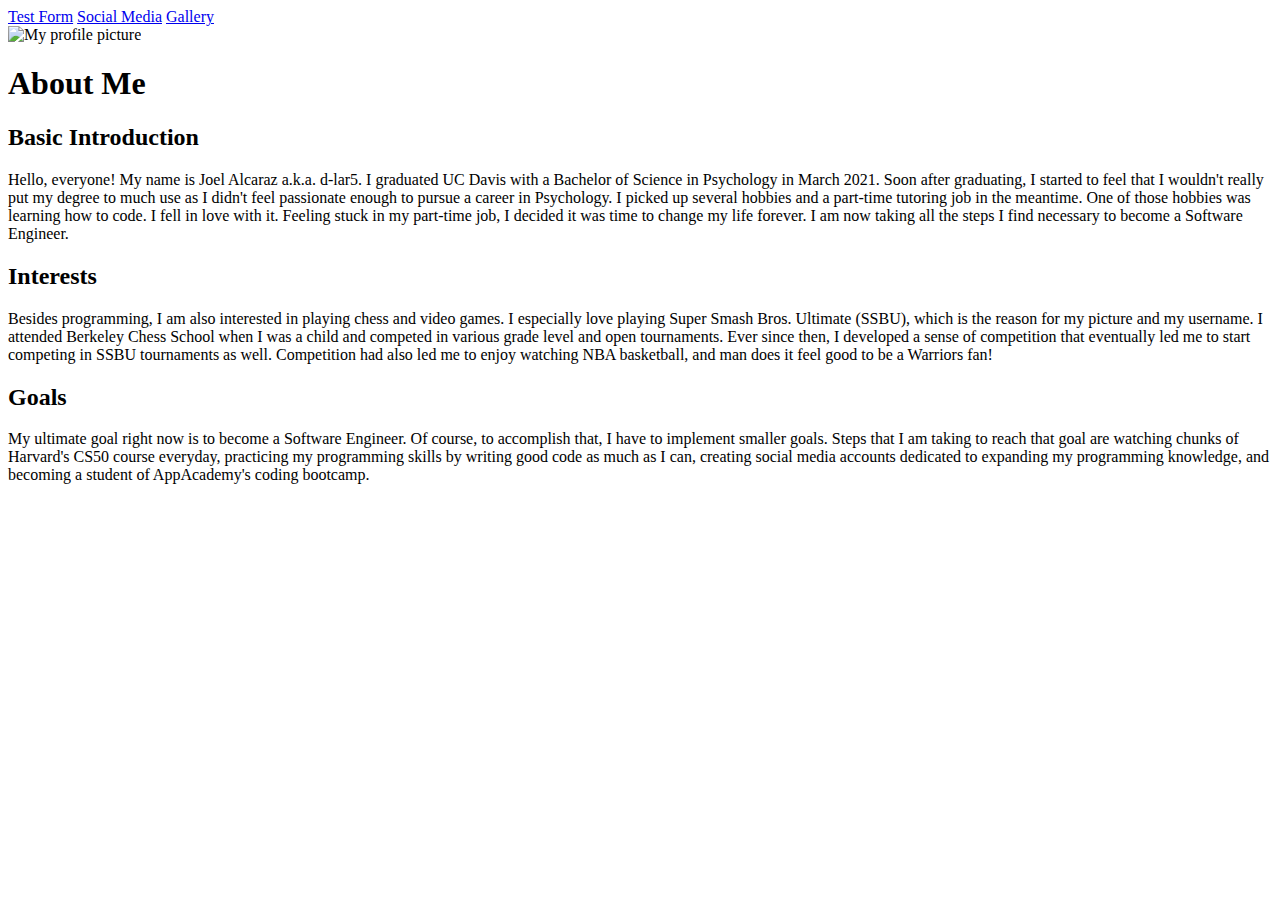
==== my-first-website.html @ bf9ce264 "Page 1: About Me" ====
<!DOCTYPE html>
<html>
  <head>
    <title>d-lar5's First Website</title>
  <script>
    function show(shown, hidden1, hidden2, hidden3) {
      document.getElementById(shown).style.display="block";
      document.getElementById(hidden1).style.display="none";
      document.getElementById(hidden2).style.display="none";
      document.getElementById(hidden3).style.display="none";
      return false;
    }
  </script>
  </head>
  <body>

    <div id="page1" name="aboutMe">
      <div class="navBar">
        <a href="#" onclick="return show('page2','page1','page3','page4');">Test Form</a>
        <a href="#" onclick="return show('page3','page1','page2','page4');">Social Media</a>
        <a href="#" onclick="return show('page4','page1','page2','page3');">Gallery</a>
      </div>

      <img src="images/Ness Chibi Clear.png" alt="My profile picture">

      <h1>About Me</h1>

        <h2>Basic Introduction</h2>

        <p>
          Hello, everyone! My name is Joel Alcaraz a.k.a. d-lar5. I graduated UC Davis with a Bachelor of Science in Psychology in March 2021.
          Soon after graduating, I started to feel that I wouldn't really put my degree to much use as I didn't feel passionate enough to pursue a career
          in Psychology. I picked up several hobbies and a part-time tutoring job in the meantime. One of those hobbies was learning how to code.
          I fell in love with it. Feeling stuck in my part-time job, I decided it was time to change my life forever. I am now taking all the steps I find
          necessary to become a Software Engineer.
        </p>

        <h2>Interests</h2>

        <p>
          Besides programming, I am also interested in playing chess and video games. I especially love playing Super Smash Bros. Ultimate (SSBU), which
          is the reason for my picture and my username. I attended Berkeley Chess School when I was a child and competed in various grade level and
          open tournaments. Ever since then, I developed a sense of competition that eventually led me to start competing in SSBU tournaments as well.
          Competition had also led me to enjoy watching NBA basketball, and man does it feel good to be a Warriors fan!
        </p>

        <h2>Goals</h2>

        <p>
          My ultimate goal right now is to become a Software Engineer. Of course, to accomplish that, I have to implement smaller goals. Steps that I am taking
          to reach that goal are watching chunks of Harvard's CS50 course everyday, practicing my programming skills by writing good code as much as I can,
          creating social media accounts dedicated to expanding my programming knowledge, and becoming a student of AppAcademy's coding bootcamp.
        </p>

    </div>

    <div id="page2" name="testForm" style="display:none">
      <div class="navBar">
        <a href="#" onclick="return show('page1','page2','page3','page4');">About Me</a>
        <a href="#" onclick="return show('page3','page1','page2','page4');">Social Media</a>
        <a href="#" onclick="return show('page4','page1','page2','page3');">Gallery</a>
      </div>
      Page 2 Content
    </div>

    <div id="page3" name="socialMedia" style="display:none">
      <div class="navBar">
        <a href="#" onclick="return show('page1','page2','page3','page4');">About Me</a>
        <a href="#" onclick="return show('page2','page1','page3','page4');">Test Form</a>
        <a href="#" onclick="return show('page4','page1','page2','page3');">Gallery</a>
      </div>
      Page 3 Content
    </div>

    <div id="page4" name="gallery" style="display:none">
      <div class="navBar">
        <a href="#" onclick="return show('page1','page2','page3','page4');">About Me</a>
        <a href="#" onclick="return show('page2','page1','page3','page4');">Test Form</a>
        <a href="#" onclick="return show('page3','page1','page2','page4');">Social Media</a>
      </div>
      Page 4 Content
    </div>

  </body>
</html>
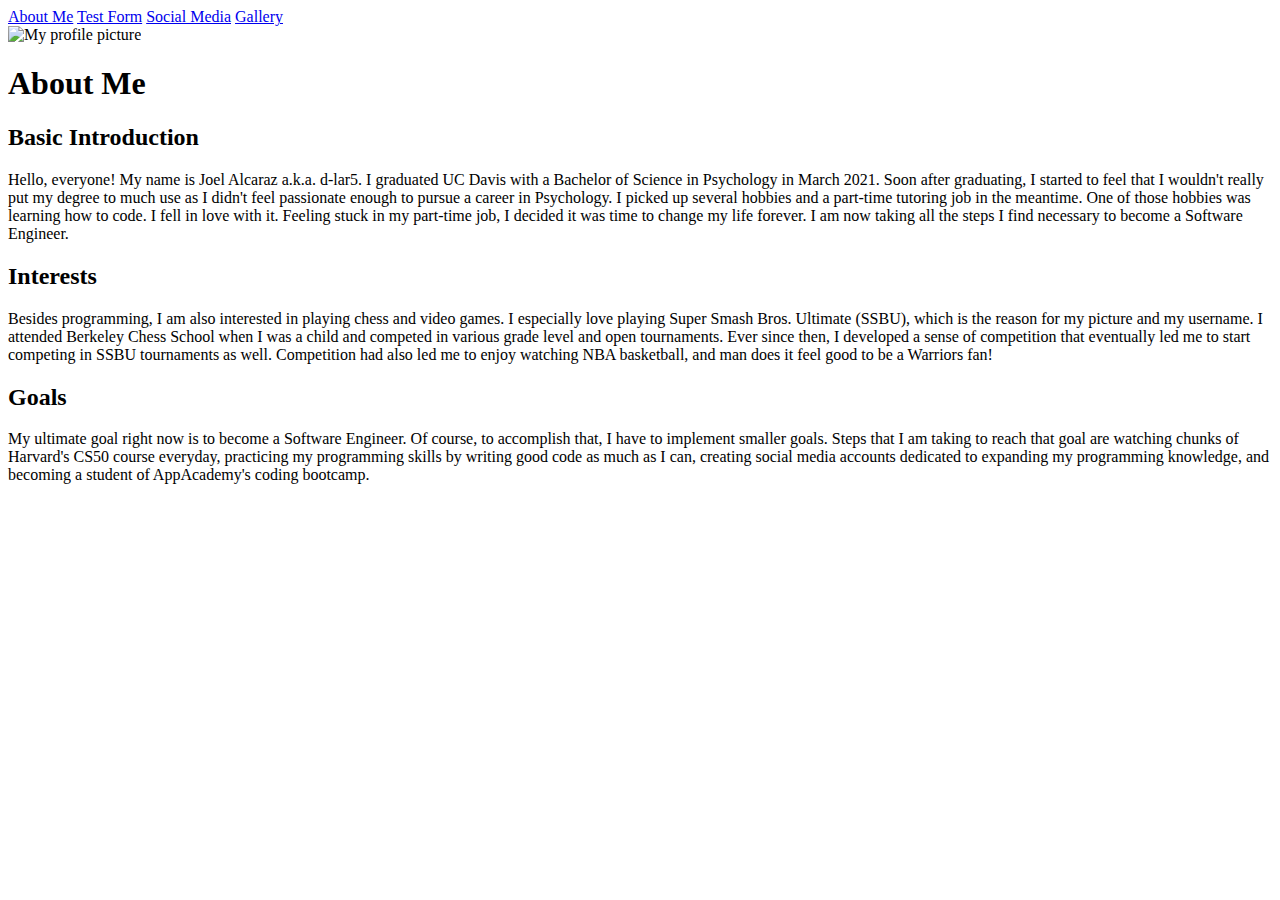
==== commit 3d17b322: "Linking CSS" ====
--- a/my-first-website.html
+++ b/my-first-website.html
@@ -1,6 +1,7 @@
 <!DOCTYPE html>
 <html>
   <head>
+    <link rel="stylesheet" href="my-first-website.css">
     <title>d-lar5's First Website</title>
   <script>
     function show(shown, hidden1, hidden2, hidden3) {
@@ -16,6 +17,7 @@
 
     <div id="page1" name="aboutMe">
       <div class="navBar">
+        <a href="#" onclick="return show('page1','page2','page3','page4');">About Me</a>
         <a href="#" onclick="return show('page2','page1','page3','page4');">Test Form</a>
         <a href="#" onclick="return show('page3','page1','page2','page4');">Social Media</a>
         <a href="#" onclick="return show('page4','page1','page2','page3');">Gallery</a>
@@ -57,19 +59,64 @@
     <div id="page2" name="testForm" style="display:none">
       <div class="navBar">
         <a href="#" onclick="return show('page1','page2','page3','page4');">About Me</a>
+        <a href="#" onclick="return show('page2','page1','page3','page4');">Test Form</a>
         <a href="#" onclick="return show('page3','page1','page2','page4');">Social Media</a>
         <a href="#" onclick="return show('page4','page1','page2','page3');">Gallery</a>
       </div>
-      Page 2 Content
+
+      <h1>Test Form</h1>
+
+      <form method="post">
+        <fieldset>
+          <legend>Add User</legend>
+
+          <div>
+            <label for="firstName">First Name</label>
+            <input type="text" id="firstName" name="first_name">
+          </div>
+
+          <div>
+            <label for="lastName">Last Name</label>
+            <input type="text" id="lastName" name="last_name">
+          </div>
+
+          <div>
+            <label for="cool">Check if you're cool</label>
+            <input type="checkbox" id="cool" name="coolBox">
+          </div>
+
+          <div>
+            <label for="comments">Comments</label>
+            <textarea id="comments" name="comments"></textarea>
+          </div>
+
+          <div>
+            <button type="submit">Submit</button>
+          </div>
+
+        </fieldset>
+      </form>
+
     </div>
 
     <div id="page3" name="socialMedia" style="display:none">
       <div class="navBar">
         <a href="#" onclick="return show('page1','page2','page3','page4');">About Me</a>
         <a href="#" onclick="return show('page2','page1','page3','page4');">Test Form</a>
+        <a href="#" onclick="return show('page3','page1','page2','page4');">Social Media</a>
         <a href="#" onclick="return show('page4','page1','page2','page3');">Gallery</a>
       </div>
-      Page 3 Content
+
+      <h1>Links to my Social Media</h1>
+
+      <ul>
+        <li><a href="https://github.com/d-lar5" target="_blank">GitHub</a></li>
+        <li><a href="https://www.linkedin.com/in/joel-christopher-pio-alcaraz-0802b2240/" target="_blank">LinkedIn</a></li>
+        <li><a href="https://www.instagram.com/d_lar5/" target="_blank">Instagram</a></li>
+        <li><a href="https://twitter.com/d_lar5" target="_blank">Twitter</a></li>
+        <li><a href="https://www.twitch.tv/d__lars" target="_blank">Twitch</a></li>
+      </ul>
+
     </div>
 
     <div id="page4" name="gallery" style="display:none">
@@ -77,8 +124,41 @@
         <a href="#" onclick="return show('page1','page2','page3','page4');">About Me</a>
         <a href="#" onclick="return show('page2','page1','page3','page4');">Test Form</a>
         <a href="#" onclick="return show('page3','page1','page2','page4');">Social Media</a>
+        <a href="#" onclick="return show('page4','page1','page2','page3');">Gallery</a>
       </div>
-      Page 4 Content
+
+      <h1>Gallery of my Favorite Things</h1>
+
+      <div>
+        <label for="bcs">Where I became a chess prodigy</label>
+        <a href="images/Berkeley Chess School Logo.png" target="_blank"><img src="images/Berkeley Chess School Logo.png" alt="Berkeley Chess School" id="bcs"></a>
+      </div>
+
+      <div>
+        <label for="aa">Where I will attend for my coding bootcamp</label>
+        <a href="images/App Academy Logo.png" target="_blank"><img src="images/App Academy Logo.png" alt="App Academy" id="aa"></a>
+      </div>
+
+      <div>
+        <label for="ucd">Where I graduated college</label>
+        <a href="images/UC Davis Logo.png" target="_blank"><img src="images/UC Davis Logo.png" alt="UC Davis" id="ucd"></a>
+      </div>
+
+      <div>
+        <label for="ssbu">My favorite video game</label>
+        <a href="images/SSBU Logo.png" target="_blank"><img src="images/SSBU Logo.png" alt="Super Smash Bros. Ultimate" id="ssbu"></a>
+      </div>
+
+      <div>
+        <label for="incin">The cat that inspired my username</label>
+        <a href="images/Incineroar Clear.png" target="_blank"><img src="images/Incineroar Clear.png" alt="Incineroar" id="incin"></a>
+      </div>
+
+      <div>
+        <label for="gsw">My favorite NBA team</label>
+        <a href="images/GSW Logo.png" target="_blank"><img src="images/GSW Logo.png" alt="Golden State Warriors" id="gsw"></a>
+      </div>
+
     </div>
 
   </body>
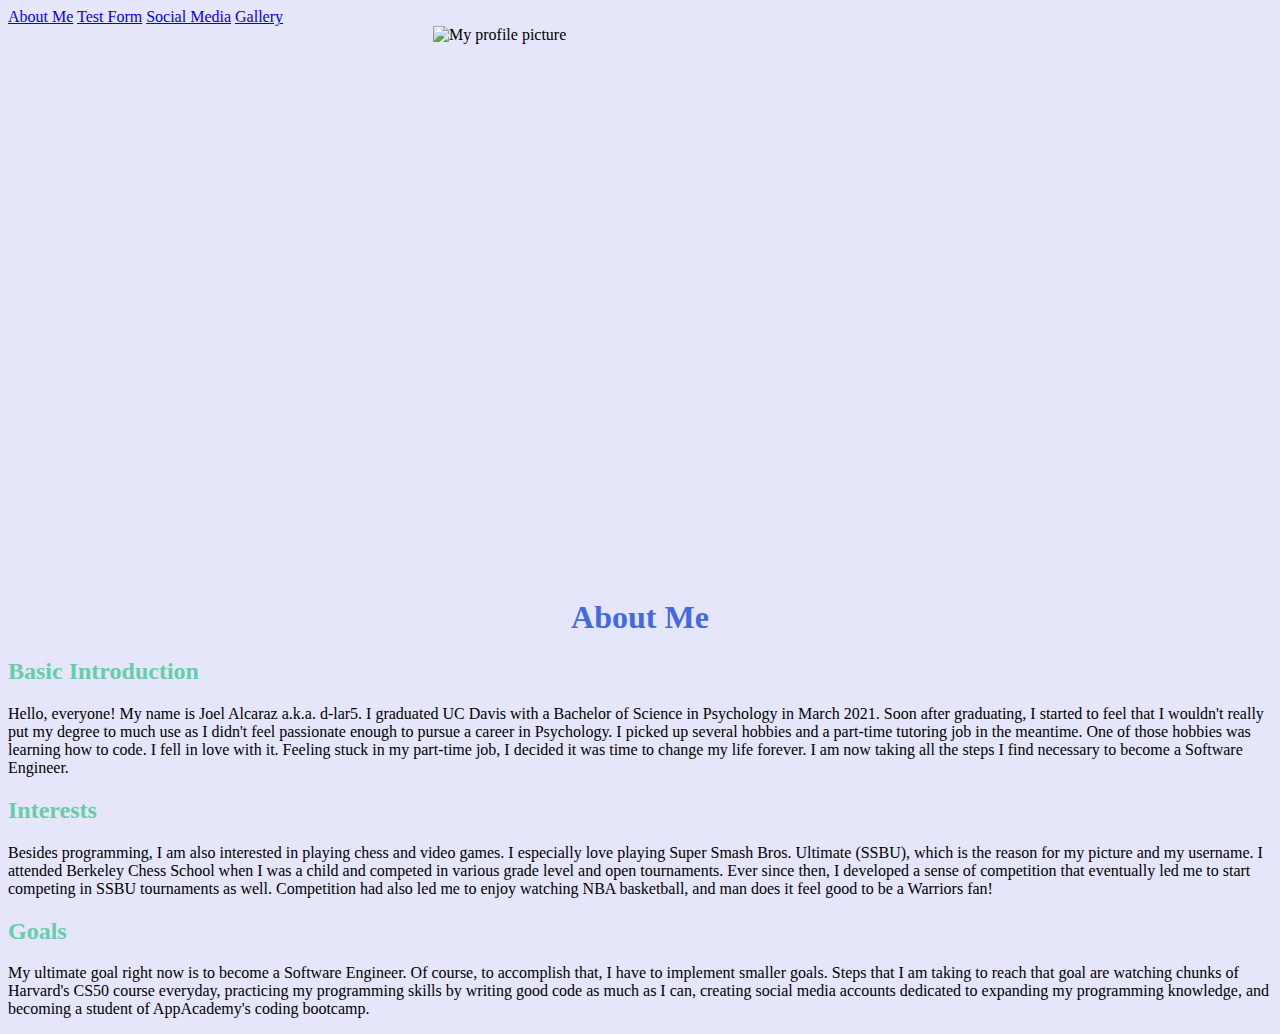
==== commit 3743cc27: "Styling test form" ====
--- a/my-first-website.html
+++ b/my-first-website.html
@@ -15,7 +15,7 @@
   </head>
   <body>
 
-    <div id="page1" name="aboutMe">
+    <div id="page1" name="aboutMe" style="display:block">
       <div class="navBar">
         <a href="#" onclick="return show('page1','page2','page3','page4');">About Me</a>
         <a href="#" onclick="return show('page2','page1','page3','page4');">Test Form</a>
@@ -23,7 +23,7 @@
         <a href="#" onclick="return show('page4','page1','page2','page3');">Gallery</a>
       </div>
 
-      <img src="images/Ness Chibi Clear.png" alt="My profile picture">
+      <img src="images/Ness Chibi Clear.png" alt="My profile picture" id="ness">
 
       <h1>About Me</h1>
 
@@ -81,13 +81,15 @@
           </div>
 
           <div>
+            <input type="checkbox" id="cool" name="coolBox">
             <label for="cool">Check if you're cool</label>
-            <input type="checkbox" id="cool" name="coolBox">
           </div>
 
           <div>
             <label for="comments">Comments</label>
-            <textarea id="comments" name="comments"></textarea>
+            <textarea id="comments" name="comments" placeholder="
+            This form does nothing.
+            Press the submit button to go back to 'About Me'"></textarea>
           </div>
 
           <div>
@@ -129,37 +131,39 @@
 
       <h1>Gallery of my Favorite Things</h1>
 
-      <div>
-        <label for="bcs">Where I became a chess prodigy</label>
-        <a href="images/Berkeley Chess School Logo.png" target="_blank"><img src="images/Berkeley Chess School Logo.png" alt="Berkeley Chess School" id="bcs"></a>
+      <div class="gallery">
+
+        <div class="image">
+          <label for="bcs">Where I became a chess prodigy</label>
+          <a href="images/Berkeley Chess School Logo.png" target="_blank"><img src="images/Berkeley Chess School Logo.png" alt="Berkeley Chess School" id="bcs"></a>
+        </div>
+
+        <div class="image">
+          <label for="aa">Where I will attend for my coding bootcamp</label>
+          <a href="images/App Academy Logo.png" target="_blank"><img src="images/App Academy Logo.png" alt="App Academy" id="aa"></a>
+        </div>
+
+        <div class="image">
+          <label for="ucd">Where I graduated college</label>
+          <a href="images/UC Davis Logo.png" target="_blank"><img src="images/UC Davis Logo.png" alt="UC Davis" id="ucd"></a>
+        </div>
+
+        <div class="image">
+          <label for="ssbu">My favorite video game</label>
+          <a href="images/SSBU Logo.png" target="_blank"><img src="images/SSBU Logo.png" alt="Super Smash Bros. Ultimate" id="ssbu"></a>
+        </div>
+
+        <div class="image">
+          <label for="incin">The cat that inspired my username</label>
+          <a href="images/Incineroar Clear.png" target="_blank"><img src="images/Incineroar Clear.png" alt="Incineroar" id="incin"></a>
+        </div>
+
+        <div class="image">
+          <label for="gsw">My favorite NBA team</label>
+          <a href="images/GSW Logo.png" target="_blank"><img src="images/GSW Logo.png" alt="Golden State Warriors" id="gsw"></a>
+        </div>
+
       </div>
-
-      <div>
-        <label for="aa">Where I will attend for my coding bootcamp</label>
-        <a href="images/App Academy Logo.png" target="_blank"><img src="images/App Academy Logo.png" alt="App Academy" id="aa"></a>
-      </div>
-
-      <div>
-        <label for="ucd">Where I graduated college</label>
-        <a href="images/UC Davis Logo.png" target="_blank"><img src="images/UC Davis Logo.png" alt="UC Davis" id="ucd"></a>
-      </div>
-
-      <div>
-        <label for="ssbu">My favorite video game</label>
-        <a href="images/SSBU Logo.png" target="_blank"><img src="images/SSBU Logo.png" alt="Super Smash Bros. Ultimate" id="ssbu"></a>
-      </div>
-
-      <div>
-        <label for="incin">The cat that inspired my username</label>
-        <a href="images/Incineroar Clear.png" target="_blank"><img src="images/Incineroar Clear.png" alt="Incineroar" id="incin"></a>
-      </div>
-
-      <div>
-        <label for="gsw">My favorite NBA team</label>
-        <a href="images/GSW Logo.png" target="_blank"><img src="images/GSW Logo.png" alt="Golden State Warriors" id="gsw"></a>
-      </div>
-
     </div>
-
   </body>
 </html>
--- a/my-first-website.css
+++ b/my-first-website.css
@@ -0,0 +1,94 @@
+body {
+  background-color: lavender;
+}
+
+h1 {
+  color: royalblue;
+  text-align: center;
+}
+
+h2 {
+  color: mediumaquamarine;
+}
+
+#ness {
+  display: block;
+  margin-left: auto;
+  margin-right: auto;
+  width: 414px;
+  height: 552px;
+}
+
+fieldset {
+  margin: 2em 0;
+  padding: 1em 2em;
+  border: solid 1px plum;
+  border-radius: 6px;
+  min-width: 200px;
+}
+
+legend {
+  font-size: 1.25em;
+  padding: 0 .25em;
+  color: mediumaquamarine
+}
+
+form {
+  margin: 0 auto;
+  width: 600px;
+  font-family: 'Lato', sans-serif;
+}
+
+form div + div {
+  margin-top: 1em;
+}
+
+input {
+  padding: .5em;
+  border: solid 1px plum;
+}
+
+input[type="text"] {
+  width: 15em;
+}
+
+textarea {
+  min-height: 8em;
+  min-width: 100%;
+  padding: .5em;
+  border: solid 1px plum
+}
+
+button {
+  padding: .5em 1em;
+  border-radius: 6px;
+  border-color: plum;
+  background-color: plum;
+  color: royalblue;
+}
+
+.gallery {
+  display: grid;
+  grid-template-columns: 1fr 1fr 1fr;
+  grid-template-rows: 1fr 1fr;
+}
+
+.image {
+  width: 300px;
+  height: 300px;
+  place-items: center;
+  display: inline-block;
+}
+
+.gallery img {
+  width: 200px;
+  height: 200px;
+  margin-left: auto;
+  margin-right: auto;
+}
+
+.gallery label {
+  font-size: 14px;
+  font-weight: bold;
+  color: mediumaquamarine
+}
